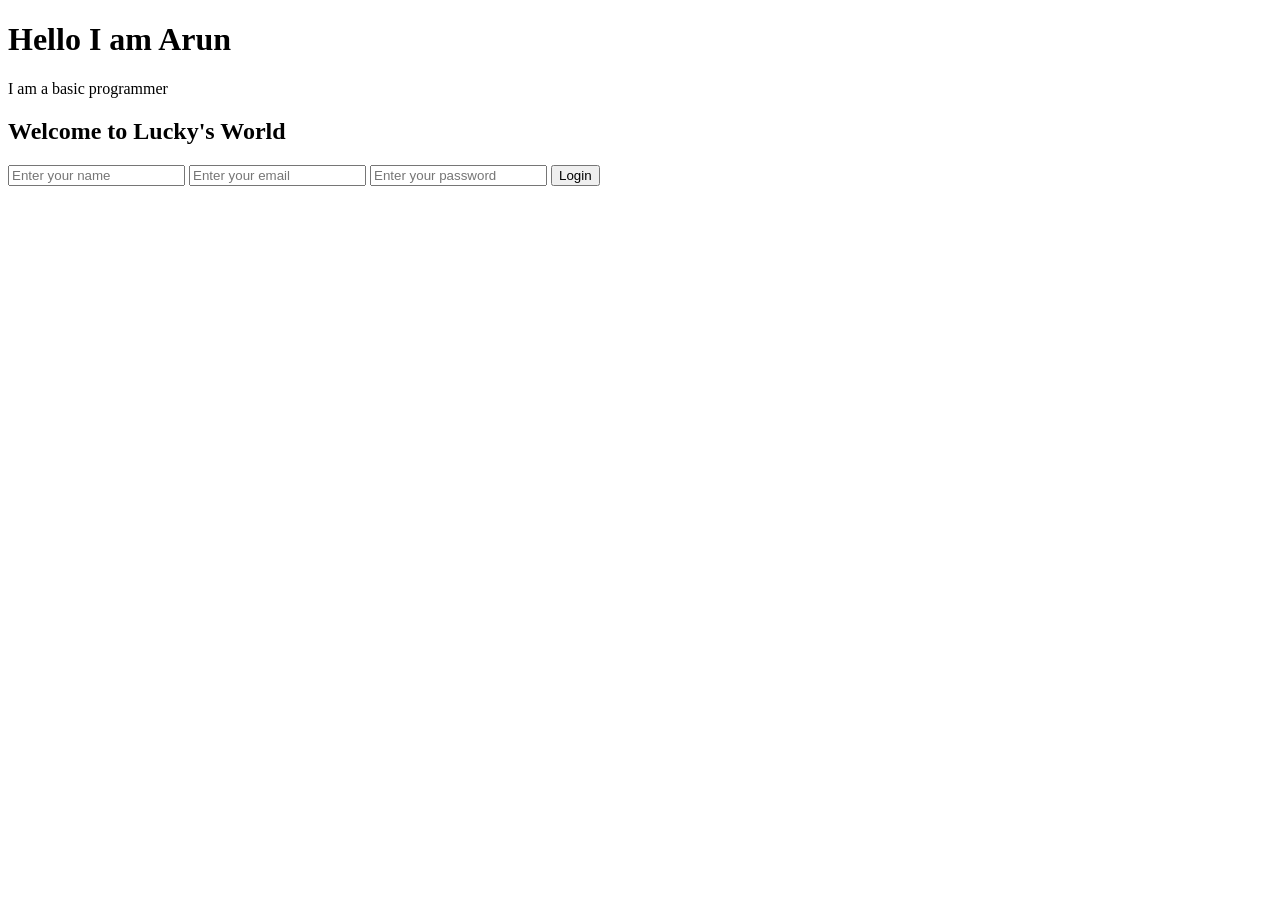
==== index.html @ e0e4a325 "Rename index-1.html to index.html" ====
<!DOCTYPE html>
<html lang="en">
<head>
    <meta charset="UTF-8">
    <meta name="viewport" content="width=device-width, initial-scale=1.0">
    <title>Lucky's World - Login Page</title>
    <link rel="stylesheet" href="style.css">
</head>
<body>

    <div class="login-box">
        <h1>Hello I am Arun</h1>
        <p>I am a basic programmer</p>

        <h2>Welcome to <span>Lucky's World</span></h2>

        <input type="text" placeholder="Enter your name">
        <input type="email" placeholder="Enter your email">
        <input type="password" placeholder="Enter your password">

        <button>Login</button>
    </div>

</body>
</html>
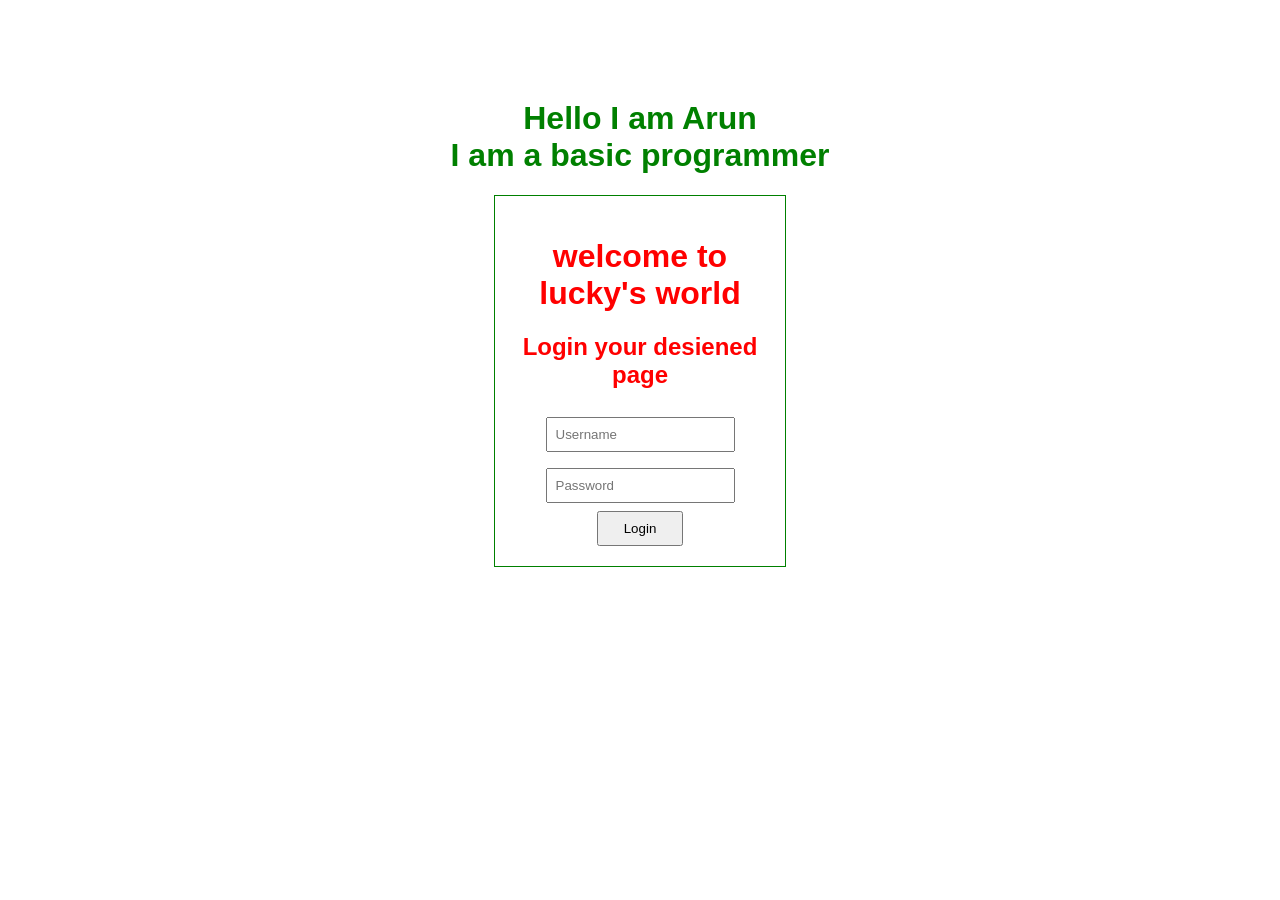
==== commit a8f12bad: "Update index.html" ====
--- a/index.html
+++ b/index.html
@@ -1,24 +1,54 @@
 <!DOCTYPE html>
-<html lang="en">
+<html>
 <head>
-    <meta charset="UTF-8">
-    <meta name="viewport" content="width=device-width, initial-scale=1.0">
-    <title>Lucky's World - Login Page</title>
-    <link rel="stylesheet" href="style.css">
+    <title>Login Page</title>
+
+    <style>
+        body {
+            font-family: Arial;
+            text-align: center;
+            margin-top: 100px;
+        }
+
+        .login {
+            border: 1px solid green;
+            padding: 20px;
+            width: 250px;
+            margin: auto;
+        }
+
+        input {
+            padding: 8px;
+            margin: 8px;
+        }
+
+        button {
+            padding: 8px 25px;
+        }
+    </style>
 </head>
-<body>
 
-    <div class="login-box">
-        <h1>Hello I am Arun</h1>
-        <p>I am a basic programmer</p>
+<body style="
+    background-image: url('https://files.catbox.moe/8ylo14.jpg');
+    background-size: cover;
+    background-repeat: no-repeat;
+    background-attachment: fixed;
+" text="red">
+<h1><span style="color:green">Hello I am Arun <br> I am a basic programmer</span> </h1>
+    <div class="login">
+        <h1>welcome to lucky's world</h1>
+        <h2>Login your desiened page</h2>
 
-        <h2>Welcome to <span>Lucky's World</span></h2>
+        <form>
+            <input type="text" placeholder="Username" required>
+            <br>
 
-        <input type="text" placeholder="Enter your name">
-        <input type="email" placeholder="Enter your email">
-        <input type="password" placeholder="Enter your password">
+            <input type="password" placeholder="Password" required>
+            <br>
 
-        <button>Login</button>
+            <button type="submit">Login</button>
+        </form>
+
     </div>
 
 </body>
